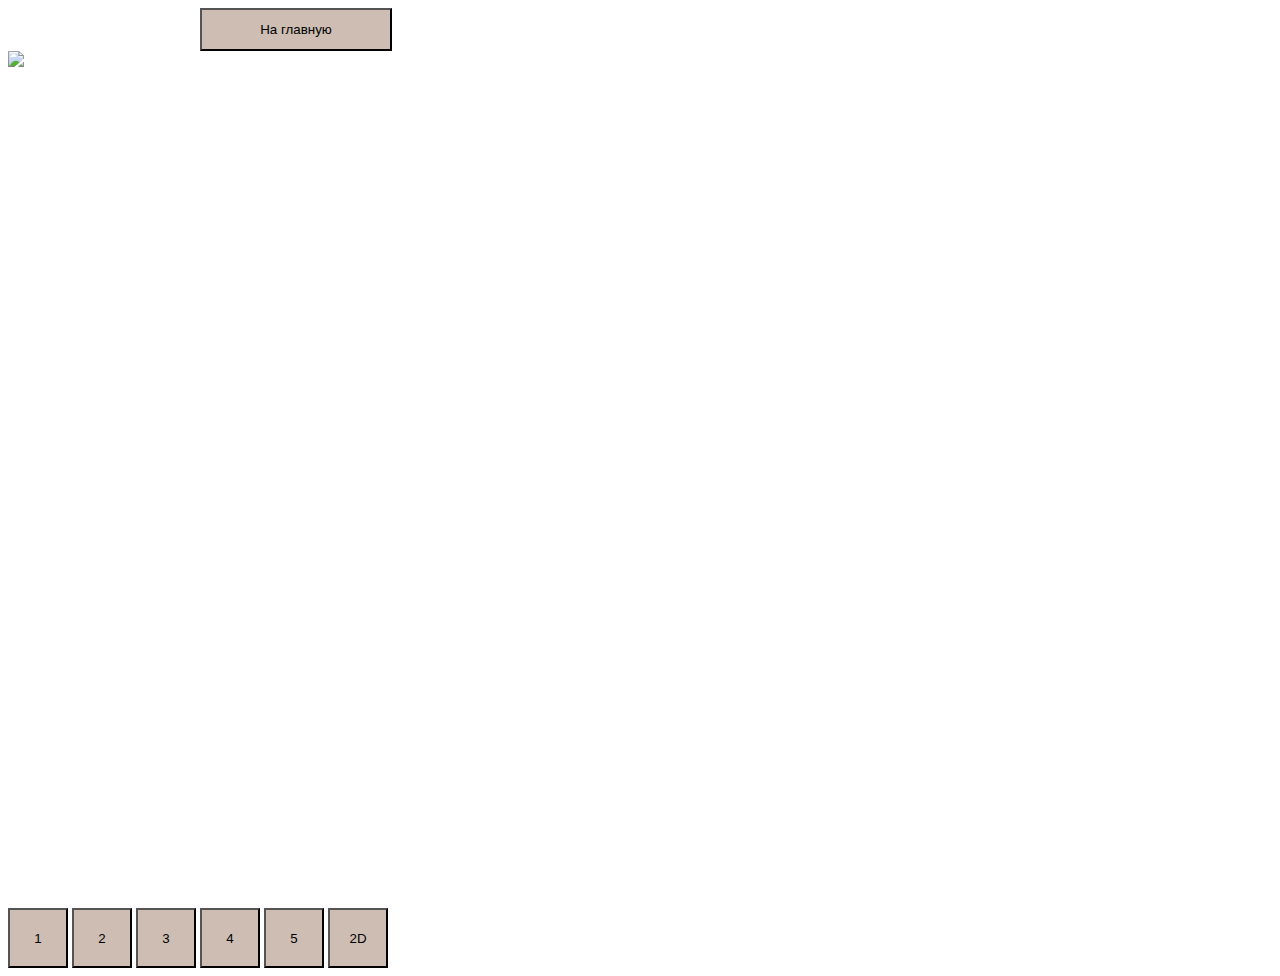
==== index.html @ 3081f46a "Add files via upload" ====
<!DOCTYPE html>
<html>
<head>
	<meta charset="utf-8">
	<meta name="viewport" content="width=device-width, initial-scale=1">
	<title>Injected</title>
	<link href="https://cdn.jsdelivr.net/npm/bootstrap@5.3.2/dist/css/bootstrap.min.css" rel="stylesheet" integrity="sha384-T3c6CoIi6uLrA9TneNEoa7RxnatzjcDSCmG1MXxSR1GAsXEV/Dwwykc2MPK8M2HN" crossorigin="anonymous">
	<link rel="stylesheet" type="text/css" href="style.css">
</head>
<body>
	<div class="visota-px" style="">
		<div class="bg-secondary w-100 d-flex" style="height: 8%;">
			<button onclick="location.href='https://tpykt.ru/it-park/';" class="btn my-auto rounded-3 per-main" style="background: #CDBDB2; height: 60%; width: 15%; margin-left: 15%;">
				На главную
			</button>
			<img onclick="location.href='https://tpykt.ru/it-park/';" class="position-absolute start-50 translate-middle" src="https://tpykt.ru/wp-content/uploads/2022/01/logo-2-1.svg" style="height: 6%; top: 4%;">
		</div>
		<div style="height: 92%;">
			<div class="firstf" data-site3d="2623,height=100%" style=""></div>
			<div class="secondf d-none" data-site3d="2623,height=100%"></div>
			<div class="thirdf d-none" data-site3d="2623,height=100%"></div>
			<div class="fourthf d-none" data-site3d="2623,height=100%"></div>
			<div class="fifthf d-none" data-site3d="2623,height=100%"></div>
		</div>
	</div>
	<div style="left: 95%; top: 30%;" class="position-absolute top-50 translate-middle flrs-btn">
		<button style="background: #CDBDB2; width: 60px; height: 60px;" class="btn rounded-circle">1</button>
		<button style="background: #CDBDB2; width: 60px; height: 60px;" class="btn rounded-circle my-3">2</button>
		<button style="background: #CDBDB2; width: 60px; height: 60px;" class="btn rounded-circle">3</button>
		<button style="background: #CDBDB2; width: 60px; height: 60px;" class="btn rounded-circle my-3">4</button>
		<button style="background: #CDBDB2; width: 60px; height: 60px;" class="btn rounded-circle">5</button>

		<button style="background: #CDBDB2; width: 60px; height: 60px;" class="btn rounded-3 my-5">2D</button>
	</div>

	<script id="site3d-configurator-load" src="https://site3d.site/configurator/load.js?time=1700702130687" data-lang="ru"></script>

	<script src="script.js"></script>
</body>
</html>
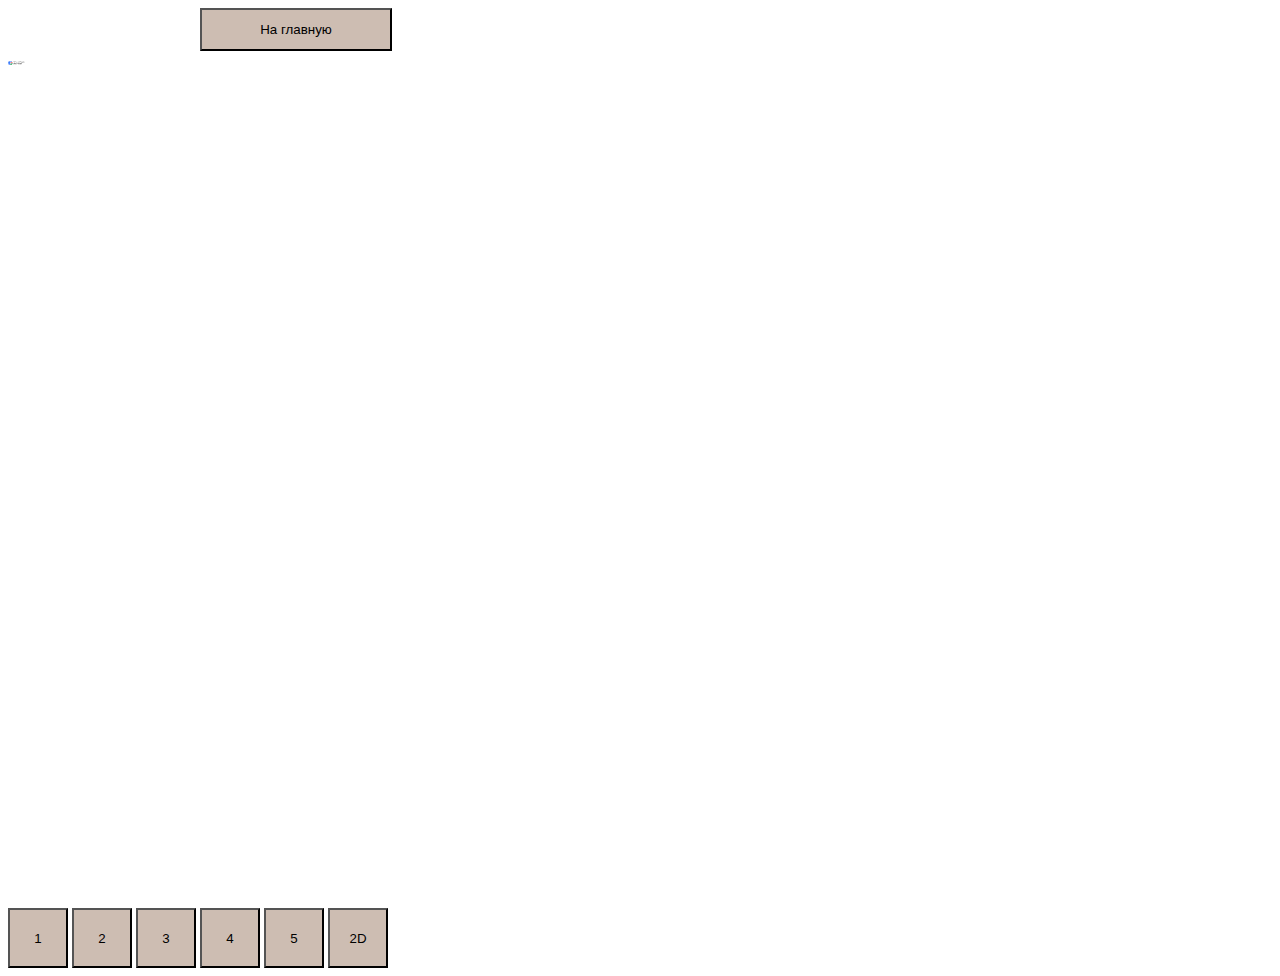
==== commit 0ef4b45d: "Add files via upload" ====
--- a/index.html
+++ b/index.html
@@ -13,7 +13,7 @@
 			<button onclick="location.href='https://tpykt.ru/it-park/';" class="btn my-auto rounded-3 per-main" style="background: #CDBDB2; height: 60%; width: 15%; margin-left: 15%;">
 				На главную
 			</button>
-			<img onclick="location.href='https://tpykt.ru/it-park/';" class="position-absolute start-50 translate-middle" src="https://tpykt.ru/wp-content/uploads/2022/01/logo-2-1.svg" style="height: 6%; top: 4%;">
+			<img onclick="location.href='https://tpykt.ru/it-park/';" class="position-absolute start-50 translate-middle" src="itpark.svg" style="height: 6%; top: 4%;">
 		</div>
 		<div style="height: 92%;">
 			<div class="firstf" data-site3d="2623,height=100%" style=""></div>
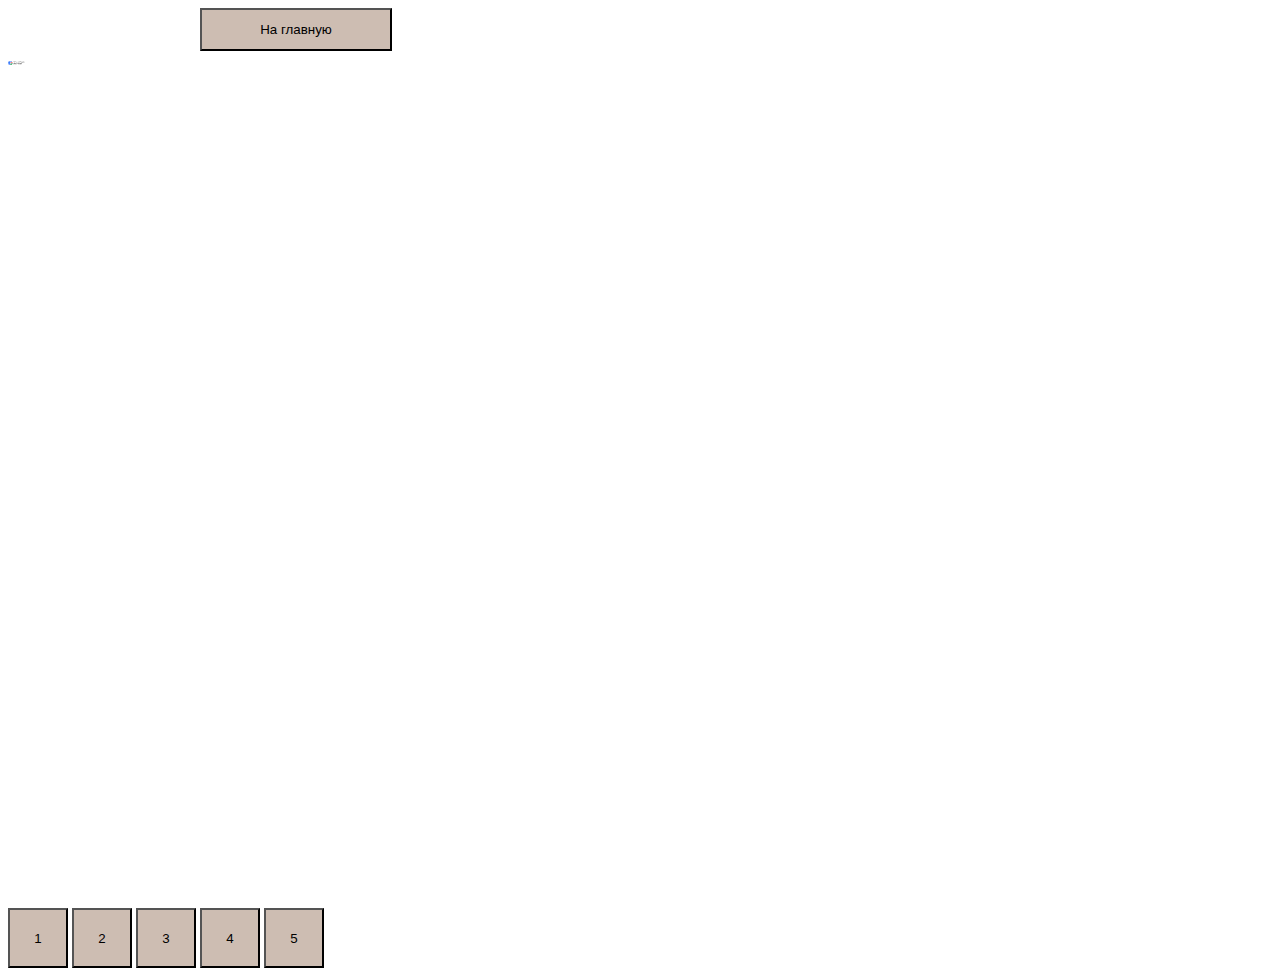
==== commit 5e76bf4b: "Add files via upload" ====
--- a/index.html
+++ b/index.html
@@ -16,25 +16,58 @@
 			<img onclick="location.href='https://tpykt.ru/it-park/';" class="position-absolute start-50 translate-middle" src="itpark.svg" style="height: 6%; top: 4%;">
 		</div>
 		<div style="height: 92%;">
-			<div class="firstf" data-site3d="2623,height=100%" style=""></div>
-			<div class="secondf d-none" data-site3d="2623,height=100%"></div>
-			<div class="thirdf d-none" data-site3d="2623,height=100%"></div>
-			<div class="fourthf d-none" data-site3d="2623,height=100%"></div>
-			<div class="fifthf d-none" data-site3d="2623,height=100%"></div>
+			<div class="firstm" data-site3d="2623,height=100%" style=""></div>
+			<div class="secondm d-none" data-site3d="2626,height=100%"></div>
 		</div>
 	</div>
 	<div style="left: 95%; top: 30%;" class="position-absolute top-50 translate-middle flrs-btn">
-		<button style="background: #CDBDB2; width: 60px; height: 60px;" class="btn rounded-circle">1</button>
-		<button style="background: #CDBDB2; width: 60px; height: 60px;" class="btn rounded-circle my-3">2</button>
+		<button style="background: #CDBDB2; width: 60px; height: 60px;" class="btn rounded-circle firstf">1</button>
+		<button style="background: #CDBDB2; width: 60px; height: 60px;" class="btn rounded-circle my-3 secondf">2</button>
 		<button style="background: #CDBDB2; width: 60px; height: 60px;" class="btn rounded-circle">3</button>
 		<button style="background: #CDBDB2; width: 60px; height: 60px;" class="btn rounded-circle my-3">4</button>
 		<button style="background: #CDBDB2; width: 60px; height: 60px;" class="btn rounded-circle">5</button>
-
-		<button style="background: #CDBDB2; width: 60px; height: 60px;" class="btn rounded-3 my-5">2D</button>
 	</div>
 
 	<script id="site3d-configurator-load" src="https://site3d.site/configurator/load.js?time=1700702130687" data-lang="ru"></script>
+	<script id="site3d-configurator-load" src="https://site3d.site/configurator/load.js?time=1700729401990" data-lang="ru"></script>
 
-	<script src="script.js"></script>
+	<script>
+		let hgt = document.querySelector('.visota-px');
+		let first = document.querySelector('.firstf');
+		let second = document.querySelector('.secondf');
+		let firstm = document.querySelector('.firstm');
+		let secondm = document.querySelector('.secondm');
+		let which = firstm
+
+		first.onClick = function(){
+			alert()
+			which.classList.remove("d-block");
+			which.classList.add("d-none");
+			firstm.classList.remove("d-none");
+			firstm.classList.add("d-block");
+			which = firstm
+		};
+		second.onClick = function(){
+			alert()
+			which.classList.remove("d-block");
+			which.classList.add("d-none");
+			secondm.classList.remove("d-none");
+			secondm.classList.add("d-block");
+			which = secondm
+		};
+
+		function hgtch(){
+			hgt.style.height = document.documentElement.clientHeight + 'px'
+			hgt.style.width = document.documentElement.clientWidth + 'px'
+			if(document.documentElement.clientWidth < 768){
+				document.querySelector('.per-main').style.display = "none"
+				document.querySelector('.flrs-btn').style.left = '85%'
+			}else{
+				document.querySelector('.per-main').style.display = "block"
+				document.querySelector('.flrs-btn').style.left = '95%'
+			}
+		}
+		setInterval(hgtch, 1)
+	</script>
 </body>
 </html>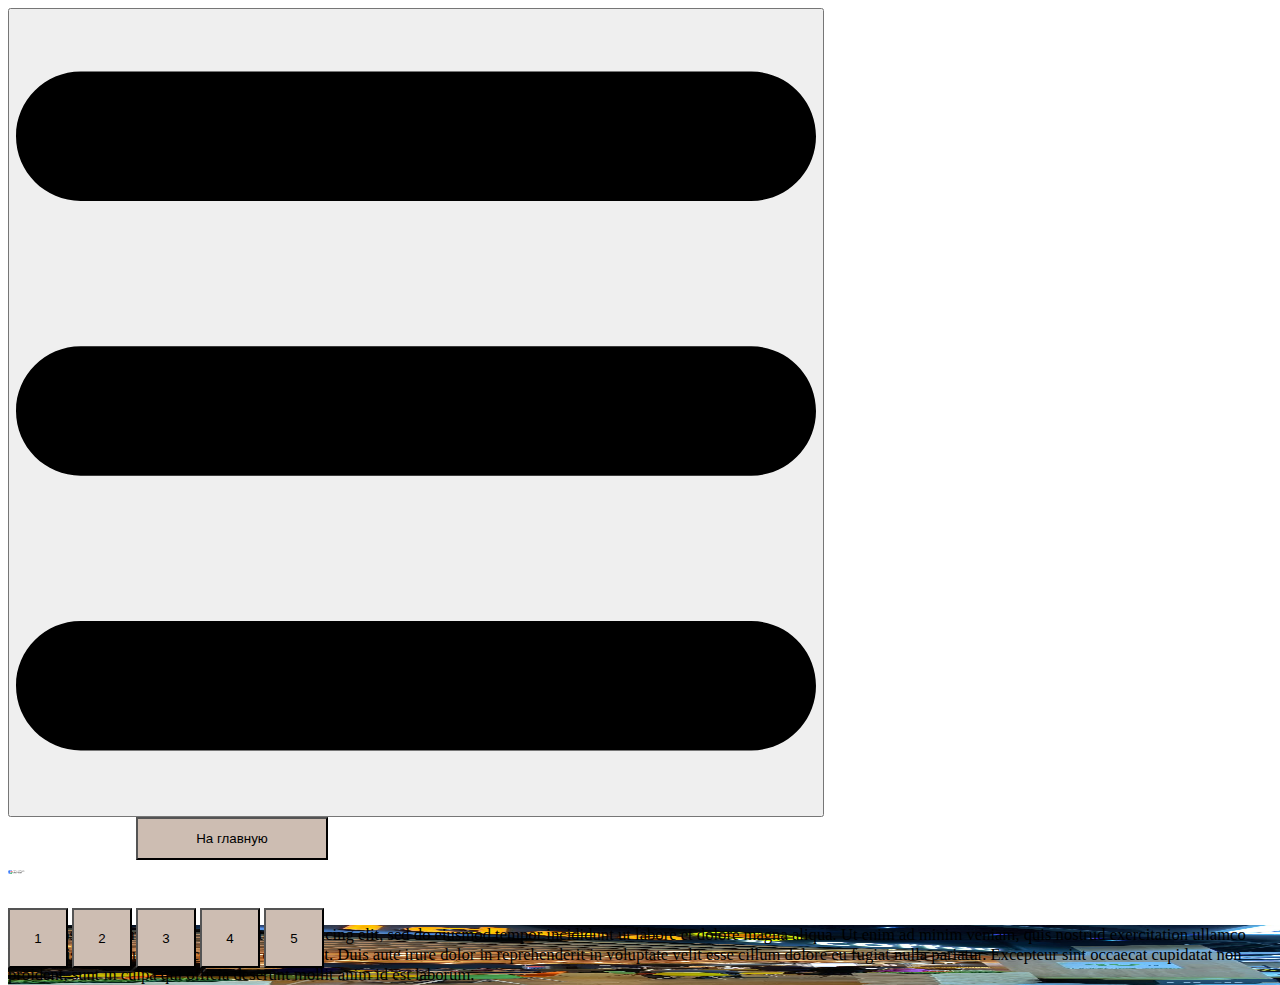
==== commit 08d8f951: "Add files via upload" ====
--- a/index.html
+++ b/index.html
@@ -10,14 +10,27 @@
 <body>
 	<div class="visota-px" style="">
 		<div class="bg-secondary w-100 d-flex" style="height: 8%;">
-			<button onclick="location.href='https://tpykt.ru/it-park/';" class="btn my-auto rounded-3 per-main" style="background: #CDBDB2; height: 60%; width: 15%; margin-left: 15%;">
+			<button class="infoprint border-0 bg-transparent mx-4">
+				<img src="menu.svg" style="height: 50%;">
+			</button>
+			<button onclick="location.href='https://tpykt.ru/it-park/';" class="btn my-auto rounded-3 per-main" style="background: #CDBDB2; height: 60%; width: 15%; margin-left: 10%;">
 				На главную
 			</button>
 			<img onclick="location.href='https://tpykt.ru/it-park/';" class="position-absolute start-50 translate-middle" src="itpark.svg" style="height: 6%; top: 4%;">
 		</div>
 		<div style="height: 92%;">
-			<div class="firstm" data-site3d="2623,height=100%" style=""></div>
+			<div class="firstm d-block" data-site3d="2623,height=100%" style=""></div>
 			<div class="secondm d-none" data-site3d="2626,height=100%"></div>
+		</div>
+		<div class="testingthink position-absolute col-4 h-75 d-none rounded-5" style="top: 10%; left: 2%; background: url(idea-coffee.jpg) no-repeat; background-size: 100% 100%; ">
+			<div class="w-100 bg-white rounded-bottom-5 h-50 position-absolute" style="bottom: 0;">
+				<p style="font-size: 1.3vw;">Lorem ipsum dolor sit amet, consectetur adipisicing elit, sed do eiusmod
+					tempor incididunt ut labore et dolore magna aliqua. Ut enim ad minim veniam,
+					quis nostrud exercitation ullamco laboris nisi ut aliquip ex ea commodo
+					consequat. Duis aute irure dolor in reprehenderit in voluptate velit esse
+					cillum dolore eu fugiat nulla pariatur. Excepteur sint occaecat cupidatat non
+					proident, sunt in culpa qui officia deserunt mollit anim id est laborum.</p>
+			</div>
 		</div>
 	</div>
 	<div style="left: 95%; top: 30%;" class="position-absolute top-50 translate-middle flrs-btn">
@@ -37,18 +50,18 @@
 		let second = document.querySelector('.secondf');
 		let firstm = document.querySelector('.firstm');
 		let secondm = document.querySelector('.secondm');
+		let info_print = document.querySelector('.infoprint')
 		let which = firstm
+		let ghghgh = 1
 
-		first.onClick = function(){
-			alert()
+		first.onclick = function(){
 			which.classList.remove("d-block");
 			which.classList.add("d-none");
 			firstm.classList.remove("d-none");
 			firstm.classList.add("d-block");
 			which = firstm
 		};
-		second.onClick = function(){
-			alert()
+		second.onclick = function(){
 			which.classList.remove("d-block");
 			which.classList.add("d-none");
 			secondm.classList.remove("d-none");
@@ -56,15 +69,33 @@
 			which = secondm
 		};
 
+		info_print.onclick = function(){
+			ghghgh += 1
+		}
+		
+		
+
 		function hgtch(){
 			hgt.style.height = document.documentElement.clientHeight + 'px'
 			hgt.style.width = document.documentElement.clientWidth + 'px'
 			if(document.documentElement.clientWidth < 768){
 				document.querySelector('.per-main').style.display = "none"
 				document.querySelector('.flrs-btn').style.left = '85%'
+
 			}else{
 				document.querySelector('.per-main').style.display = "block"
 				document.querySelector('.flrs-btn').style.left = '95%'
+			}
+			try{
+				var tip_selector = document.querySelector(".site3dWidget__select")
+				var tipnum = tip_selector.value
+				if(tipnum == 1 && ghghgh % 2 == 0){
+					document.querySelector(".testingthink").classList.remove('d-none')
+				}else{
+					document.querySelector(".testingthink").classList.add('d-none')
+				}
+			}catch{
+				console.log("no")
 			}
 		}
 		setInterval(hgtch, 1)
